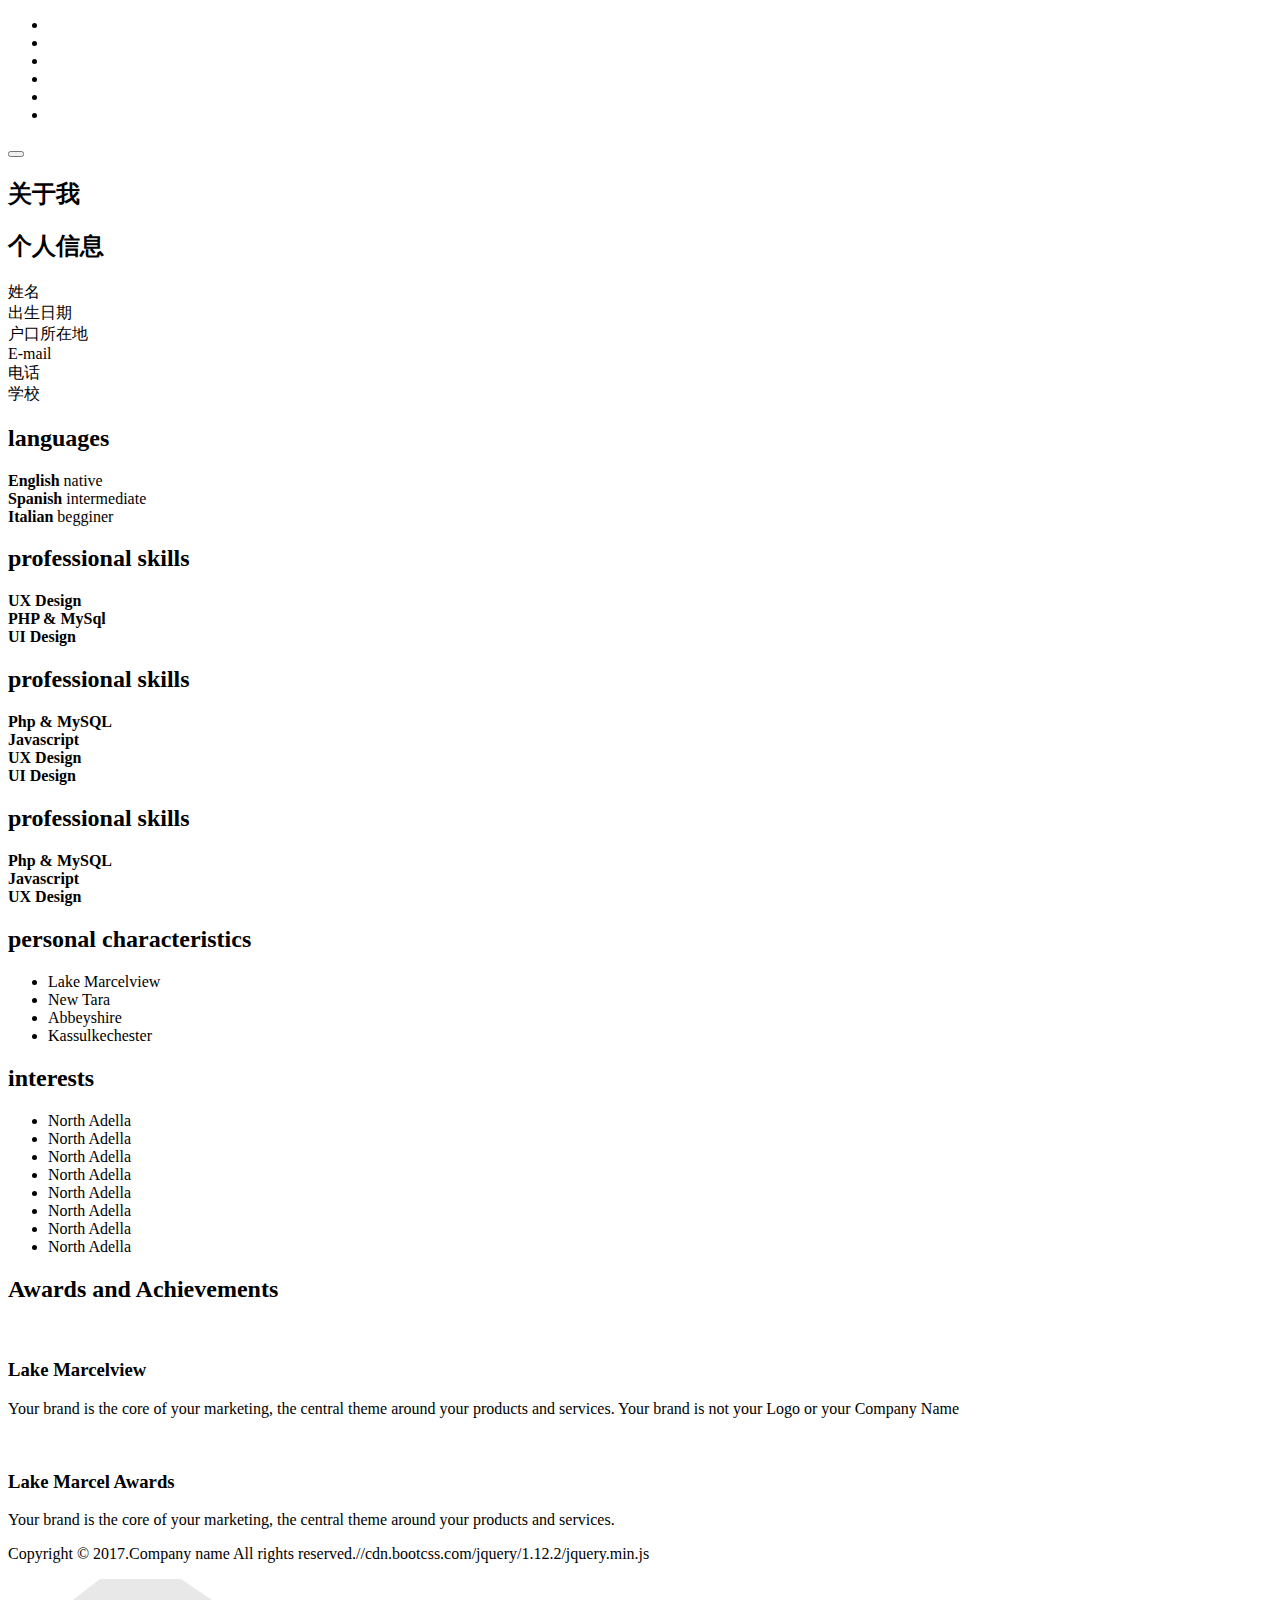
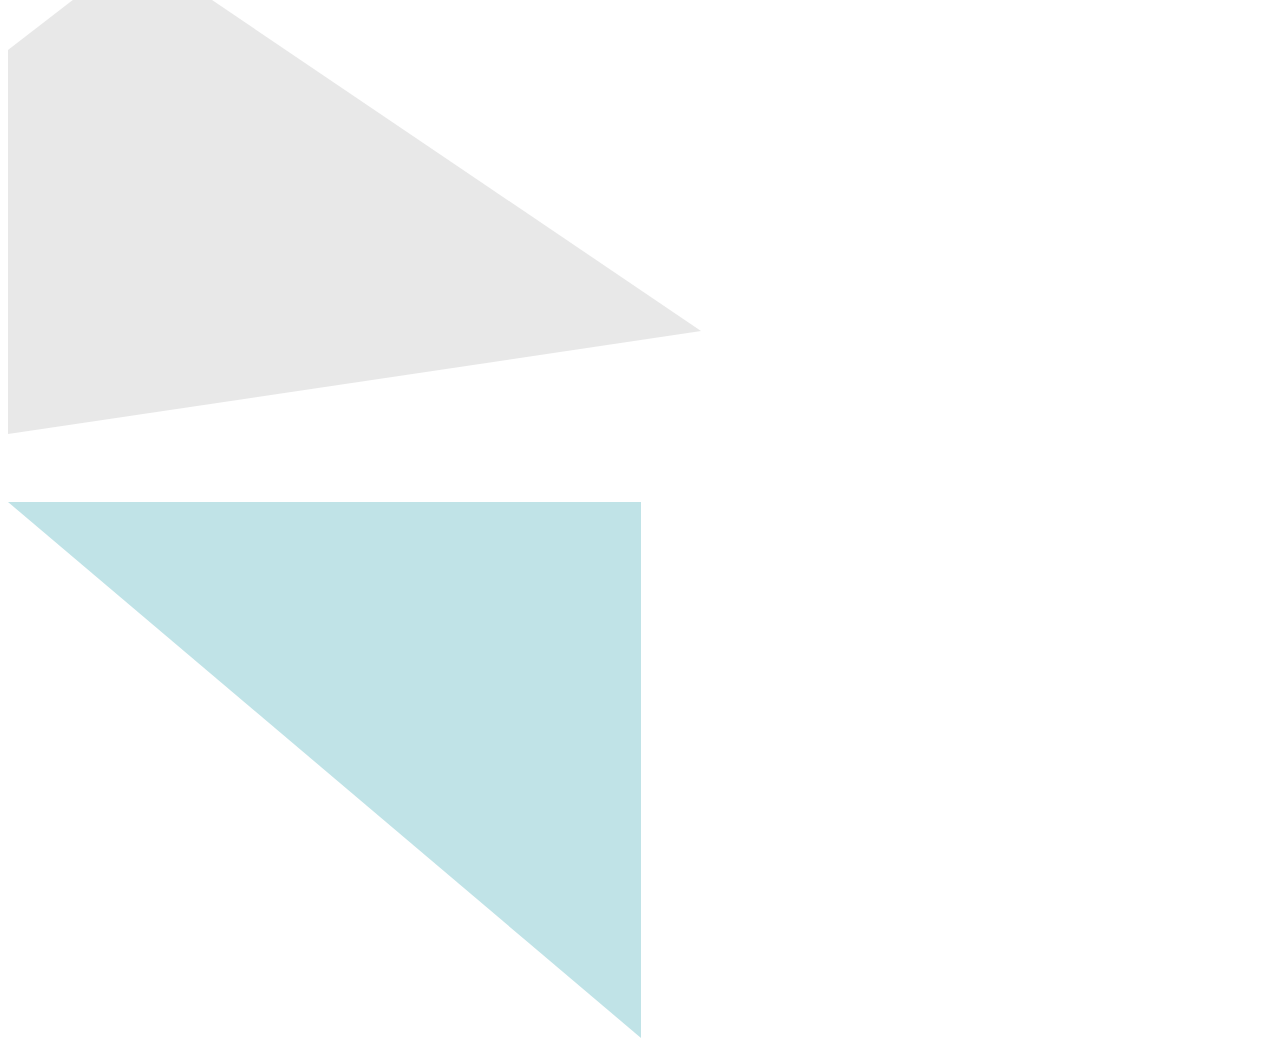
==== src/main/resources/templates/index.html @ 1f2304a2 "Initial commit" ====
﻿<!DOCTYPE html>
<html xmlns:th="http://www.thymeleaf.org" class="ace ace-card-on ace-tab-nav-on ace-main-nav-on ace-sidebar-on"
      data-theme-color="#c0e3e7">
<head>
    <meta charset="utf-8">
    <meta http-equiv="X-UA-Compatible" content="IE=edge">
    <meta name="viewport" content="width=device-width, initial-scale=1">

    <title>Shenpotato</title>
    <meta name="description" content="">

    <link rel="apple-touch-icon" href="apple-touch-icon.png">
    <link rel="shortcut icon" href="favicon.ico">

    <!-- Google Fonts -->
    <link href="https://fonts.googleapis.com/css?family=Quicksand:400,700" rel="stylesheet">
    <link href="https://fonts.googleapis.com/css?family=Pacifico" rel="stylesheet">

    <!-- Icon Fonts -->
    <link th:href="@{/asserts/fonts/icomoon/style.css}" rel="stylesheet">

    <!-- Styles -->
    <link th:href="@{/asserts/js/plugins/highlight/solarized-light.css}" rel="stylesheet">
    <link th:href="@{/asserts/css/style.css}" rel="stylesheet">

    <!-- Modernizer -->
    <script type="text/javascript" th:src="@{/asserts/js/vendor/modernizr-3.3.1.min.js}"></script>
</head>
<body>
<div class="ace-wrapper">

    <!--页面头部-->
    <div th:replace="commons/bars :: top_bar"></div>

    <!--左边介绍卡片-->
    <div th:replace="commons/bars :: leftside_card"></div>

    <!--内容容器右侧导航栏-->
    <div th:replace="commons/bars :: content_rightside_bar"></div>

    <!--中间内容容器-->
    <div id="ace-content" class="ace-container-shift">
        <div class="ace-container">

            <div id="ace-nav-wrap" class="hidden-sm hidden-xs">
                <div class="ace-nav-cont">
                    <div id="ace-nav-scroll">
                        <nav id="ace-nav" class="ace-nav">
                            <ul class="clear-list">
                                <li>
                                    <a href="index.html" data-tooltip="Home"><img class="avatar avatar-42"
                                                                                  th:src="@{/asserts/img/uploads/avatar/avatar-42x42.png}"
                                                                                  alt=""></a>
                                </li>
                                <li>
                                    <a href="experience.html" data-tooltip="Experience"><span
                                            class="ace-icon ace-icon-experience"></span></a>
                                </li>
                                <li>
                                    <a href="portfolio.html" data-tooltip="Portfolio"><span
                                            class="ace-icon ace-icon-portfolio"></span></a>
                                </li>
                                <li>
                                    <a href="testimonials.html" data-tooltip="References"><span
                                            class="ace-icon ace-icon-references"></span></a>
                                </li>
                                <li>
                                    <a href="contact.html" data-tooltip="Contact"><span
                                            class="ace-icon ace-icon-contact"></span></a>
                                </li>
                                <li>
                                    <a href="category.html" data-tooltip="Blog"><span
                                            class="ace-icon ace-icon-blog"></span></a>
                                </li>
                            </ul>
                        </nav>
                    </div>

                    <div id="ace-nav-tools" class="hidden">
                        <span class="ace-icon ace-icon-dots-three-horizontal"></span>

                        <button id="ace-nav-arrow" class="clear-btn">
                            <span class="ace-icon ace-icon-chevron-thin-down"></span>
                        </button>
                    </div>
                </div>
                <div class="ace-nav-btm"></div>
            </div><!-- .ace-nav-wrap -->

            <div class="ace-paper-stock">
                <main class="ace-paper clearfix">
                    <div class="ace-paper-cont clear-mrg">

                        <!-- START: PAGE CONTENT -->
                        <div class="padd-box clear-mrg">
                            <section class="section brd-btm">
                                <div class="row">
                                    <div class="col-sm-12 clear-mrg text-box">
                                        <h2 class="title-lg text-upper">关于我</h2>

                                        <!--<p th:text="${myinfo.personalstatement}"></p>-->

                                    </div>
                                </div>
                            </section><!-- .section -->

                            <section class="section brd-btm">
                                <div class="row">
                                    <div class="col-sm-6 clear-mrg">
                                        <h2 class="title-thin text-muted">个人信息</h2>

                                        <dl class="dl-horizontal clear-mrg">
                                            <dt class="text-upper">姓名</dt>
                                            <dd th:text="${basicinfo.name}"></dd>

                                            <dt class="text-upper">出生日期</dt>
                                            <dd th:text="${basicinfo.birth}"></dd>

                                            <dt class="text-upper">户口所在地</dt>
                                            <dd th:text="${basicinfo.address}"></dd>

                                            <dt class="text-upper">E-mail</dt>
                                            <dd th:text="${basicinfo.email}"></dd>

                                            <dt class="text-upper">电话</dt>
                                            <dd th:text="${basicinfo.phonenumber}"></dd>

                                            <dt class="text-upper">学校</dt>
                                            <dd th:text="${basicinfo.school}"></dd>
                                        </dl>
                                    </div><!-- .col-sm-6 -->

                                    <div class="col-sm-6 clear-mrg">
                                        <h2 class="title-thin text-muted">languages</h2>

                                        <div class="progress-bullets ace-animate" role="progressbar" aria-valuenow="10"
                                             aria-valuemin="0" aria-valuemax="10">
                                            <strong class="progress-title">English</strong>
                                            <span class="progress-bar">
                            <span class="bullet fill"></span>
                            <span class="bullet fill"></span>
                            <span class="bullet fill"></span>
                            <span class="bullet fill"></span>
                            <span class="bullet fill"></span>
                            <span class="bullet fill"></span>
                            <span class="bullet fill"></span>
                            <span class="bullet fill"></span>
                            <span class="bullet fill"></span>
                            <span class="bullet fill"></span>
                        </span>
                                            <span class="progress-text text-muted">native</span>
                                        </div>

                                        <div class="progress-bullets ace-animate" role="progressbar" aria-valuenow="8"
                                             aria-valuemin="0" aria-valuemax="10">
                                            <strong class="progress-title">Spanish</strong>
                                            <span class="progress-bar">
                            <span class="bullet fill"></span>
                            <span class="bullet fill"></span>
                            <span class="bullet fill"></span>
                            <span class="bullet fill"></span>
                            <span class="bullet fill"></span>
                            <span class="bullet fill"></span>
                            <span class="bullet fill"></span>
                            <span class="bullet fill"></span>
                            <span class="bullet"></span>
                            <span class="bullet"></span>
                        </span>
                                            <span class="progress-text text-muted">intermediate</span>
                                        </div>

                                        <div class="progress-bullets ace-animate" role="progressbar" aria-valuenow="7"
                                             aria-valuemin="0" aria-valuemax="10">
                                            <strong class="progress-title">Italian</strong>
                                            <span class="progress-bar">
                            <span class="bullet fill"></span>
                            <span class="bullet fill"></span>
                            <span class="bullet fill"></span>
                            <span class="bullet fill"></span>
                            <span class="bullet fill"></span>
                            <span class="bullet fill"></span>
                            <span class="bullet fill"></span>
                            <span class="bullet"></span>
                            <span class="bullet"></span>
                            <span class="bullet"></span>
                        </span>
                                            <span class="progress-text text-muted">begginer</span>
                                        </div>
                                    </div><!-- .col-sm-6 -->
                                </div><!-- .row -->
                            </section><!-- .section -->

                            <section class="section brd-btm">
                                <div class="row">
                                    <div class="col-sm-6 clear-mrg">
                                        <h2 class="title-thin text-muted">professional skills</h2>

                                        <div class="row">
                                            <div class="col-xs-4">
                                                <div class="progress-chart ace-animate" role="progressbar"
                                                     aria-valuenow="90" aria-valuemin="0" aria-valuemax="100">
                                                    <div class="progress-bar" data-text="90%" data-value="0.9"></div>
                                                    <strong class="progress-title">UX Design</strong>
                                                </div>
                                            </div><!-- .col-xs-4 -->

                                            <div class="col-xs-4">
                                                <div class="progress-chart ace-animate" role="progressbar"
                                                     aria-valuenow="88" aria-valuemin="0" aria-valuemax="100">
                                                    <div class="progress-bar" data-text="81%" data-value="0.81"></div>
                                                    <strong class="progress-title">PHP & MySql</strong>
                                                </div>
                                            </div><!-- .col-xs-4 -->

                                            <div class="col-xs-4">
                                                <div class="progress-chart ace-animate" role="progressbar"
                                                     aria-valuenow="66" aria-valuemin="0" aria-valuemax="100">
                                                    <div class="progress-bar" data-text="66%" data-value="0.66"></div>
                                                    <strong class="progress-title">UI Design</strong>
                                                </div>
                                            </div><!-- .col-xs-4 -->
                                        </div><!-- .row -->
                                    </div><!-- .col-sm-6 -->

                                    <div class="col-sm-6 clear-mrg">
                                        <h2 class="title-thin text-muted">professional skills</h2>

                                        <div class="progress-line ace-animate" role="progressbar" aria-valuenow="90"
                                             aria-valuemin="0" aria-valuemax="100">
                                            <strong class="progress-title">Php & MySQL</strong>
                                            <div class="progress-bar" data-text="90%" data-value="0.9"></div>
                                        </div>

                                        <div class="progress-line ace-animate" role="progressbar" aria-valuenow="80"
                                             aria-valuemin="0" aria-valuemax="100">
                                            <strong class="progress-title">Javascript</strong>
                                            <div class="progress-bar" data-text="80%" data-value="0.8"></div>
                                        </div>

                                        <div class="progress-line ace-animate" role="progressbar" aria-valuenow="80"
                                             aria-valuemin="0" aria-valuemax="100">
                                            <strong class="progress-title">UX Design</strong>
                                            <div class="progress-bar" data-text="80%" data-value="0.8"></div>
                                        </div>

                                        <div class="progress-line ace-animate" role="progressbar" aria-valuenow="70"
                                             aria-valuemin="0" aria-valuemax="100">
                                            <strong class="progress-title">UI Design</strong>
                                            <div class="progress-bar" data-text="70%" data-value="0.7"></div>
                                        </div>
                                    </div><!-- .col-sm-6 -->
                                </div><!-- .row -->
                            </section><!-- .section -->

                            <section class="section brd-btm">
                                <div class="row">
                                    <div class="col-sm-6 clear-mrg">
                                        <h2 class="title-thin text-muted">professional skills</h2>

                                        <div class="progress-line ace-animate" role="progressbar" aria-valuenow="90"
                                             aria-valuemin="0" aria-valuemax="100">
                                            <strong class="progress-title">Php & MySQL</strong>
                                            <div class="progress-bar" data-text="90%" data-value="0.9"></div>
                                        </div>

                                        <div class="progress-line ace-animate" role="progressbar" aria-valuenow="80"
                                             aria-valuemin="0" aria-valuemax="100">
                                            <strong class="progress-title">Javascript</strong>
                                            <div class="progress-bar" data-text="80%" data-value="0.8"></div>
                                        </div>

                                        <div class="progress-line ace-animate" role="progressbar" aria-valuenow="80"
                                             aria-valuemin="0" aria-valuemax="100">
                                            <strong class="progress-title">UX Design</strong>
                                            <div class="progress-bar" data-text="80%" data-value="0.8"></div>
                                        </div>
                                    </div><!-- .col-sm-6 -->

                                    <div class="col-sm-6 clear-mrg">
                                        <h2 class="title-thin text-muted">personal characteristics</h2>

                                        <ul class="styled-list clear-mrg">
                                            <li>Lake Marcelview</li>
                                            <li>New Tara</li>
                                            <li>Abbeyshire</li>
                                            <li>Kassulkechester</li>
                                        </ul>
                                    </div><!-- .col-sm-6 -->
                                </div><!-- .row -->
                            </section><!-- .section -->

                            <section class="section brd-btm">
                                <div class="row">
                                    <div class="col-sm-12 clear-mrg">
                                        <h2 class="title-thin text-muted">interests</h2>

                                        <ul class="icon-list icon-list-col3 clearfix">
                                            <li><span class="ace-icon ace-icon-music"></span> North Adella</li>
                                            <li><span class="ace-icon ace-icon-blog"></span> North Adella</li>
                                            <li><span class="ace-icon ace-icon-blog"></span> North Adella</li>
                                            <li><span class="ace-icon ace-icon-blog"></span> North Adella</li>
                                            <li><span class="ace-icon ace-icon-blog"></span> North Adella</li>
                                            <li><span class="ace-icon ace-icon-music"></span> North Adella</li>
                                            <li><span class="ace-icon ace-icon-blog"></span> North Adella</li>
                                            <li><span class="ace-icon ace-icon-blog"></span> North Adella</li>
                                        </ul>
                                    </div>
                                </div>
                            </section><!-- .section -->

                            <section class="section">
                                <h2 class="title-thin text-muted">Awards and Achievements</h2>

                                <div class="row">
                                    <div class="col-sm-6 clear-mrg">
                                        <div class="award-box">
                                            <figure class="award-img">
                                                <img th:src="@{/asserts/img/uploads/awards/award-01.png}" alt="">
                                            </figure>

                                            <h3 class="award-title">Lake Marcelview</h3>

                                            <div class="award-text text-muted clear-mrg">
                                                <p>Your brand is the core of your marketing, the central theme around
                                                    your products and services.
                                                    Your brand is not your Logo or your Company Name</p>
                                            </div>
                                        </div>
                                    </div><!-- .col-sm-6 -->

                                    <div class="col-sm-6 clear-mrg">
                                        <div class="award-box">
                                            <figure class="award-img">
                                                <img th:src="@{/asserts/img/uploads/awards/award-02.png}" alt="">
                                            </figure>

                                            <h3 class="award-title">Lake Marcel Awards</h3>

                                            <div class="award-text text-muted clear-mrg">
                                                <p>Your brand is the core of your marketing, the central theme around
                                                    your products and services.</p>
                                            </div>
                                        </div>
                                    </div><!-- .col-sm-6 -->
                                </div><!-- .row -->
                            </section><!-- .section -->
                        </div><!-- .padd-box -->
                        <!-- END: PAGE CONTENT -->

                    </div><!-- .ace-paper-cont -->
                </main><!-- .ace-paper -->
            </div><!-- .ace-paper-stock -->

        </div><!-- .ace-container -->
    </div><!-- #ace-content -->

    <!--右侧按钮展开介绍卡片-->
    <div th:replace="commons/bars :: rightside_card"></div>

    <footer id="ace-footer" class="ace-container-shift">
        <div class="ace-container">
            <div class="ace-footer-cont clear-mrg">
                <p class="text-center">Copyright &copy; 2017.Company name All rights
                    reserved.//cdn.bootcss.com/jquery/1.12.2/jquery.min.js</p>
            </div>
        </div><!-- .ace-container -->
    </footer><!-- #ace-footer -->

    <!-- Triangle Shapes -->
    <svg id="ace-bg-shape-1" class="hidden-sm hidden-xs" height="519" width="758">
        <polygon points="0,455,693,352,173,0,92,0,0,71" style="fill:#d2d2d2;stroke:purple;stroke-width:0; opacity: 0.5">
    </svg>

    <svg id="ace-bg-shape-2" class="hidden-sm hidden-xs" height="536" width="633">
        <polygon points="0,0,633,0,633,536" style="fill:#c0e3e7;stroke:purple;stroke-width:0"/>
    </svg>
</div><!-- .ace-wrapper -->

<!-- Scripts -->
<script type="text/javascript" th:src="@{/asserts/js/vendor/jquery-1.12.4.min.js}"></script>


<!--<script type="text/javascript" src="http://ditu.google.cn/maps/api/js?key=AIzaSyDiwY_5J2Bkv2UgSeJa4NOKl6WUezSS9XA"></script>-->
<script type="text/javascript" th:src="@{/asserts/js/plugins/highlight/highlight.pack.js}"></script>
<script type="text/javascript" th:src="@{/asserts/js/plugins/jquery.mCustomScrollbar.min.js}"></script>
<script type="text/javascript" th:src="@{/asserts/js/plugins/isotope.pkgd.min.js}"></script>
<script type="text/javascript" th:src="@{/asserts/js/plugins/progressbar.min.js}"></script>
<script type="text/javascript" th:src="@{/asserts/js/plugins/slick.min.js}"></script>

<script type="text/javascript" th:src="@{/asserts/js/options.js}"></script>
<script type="text/javascript" th:src="@{/asserts/js/main.js}"></script>
</body>
</html>
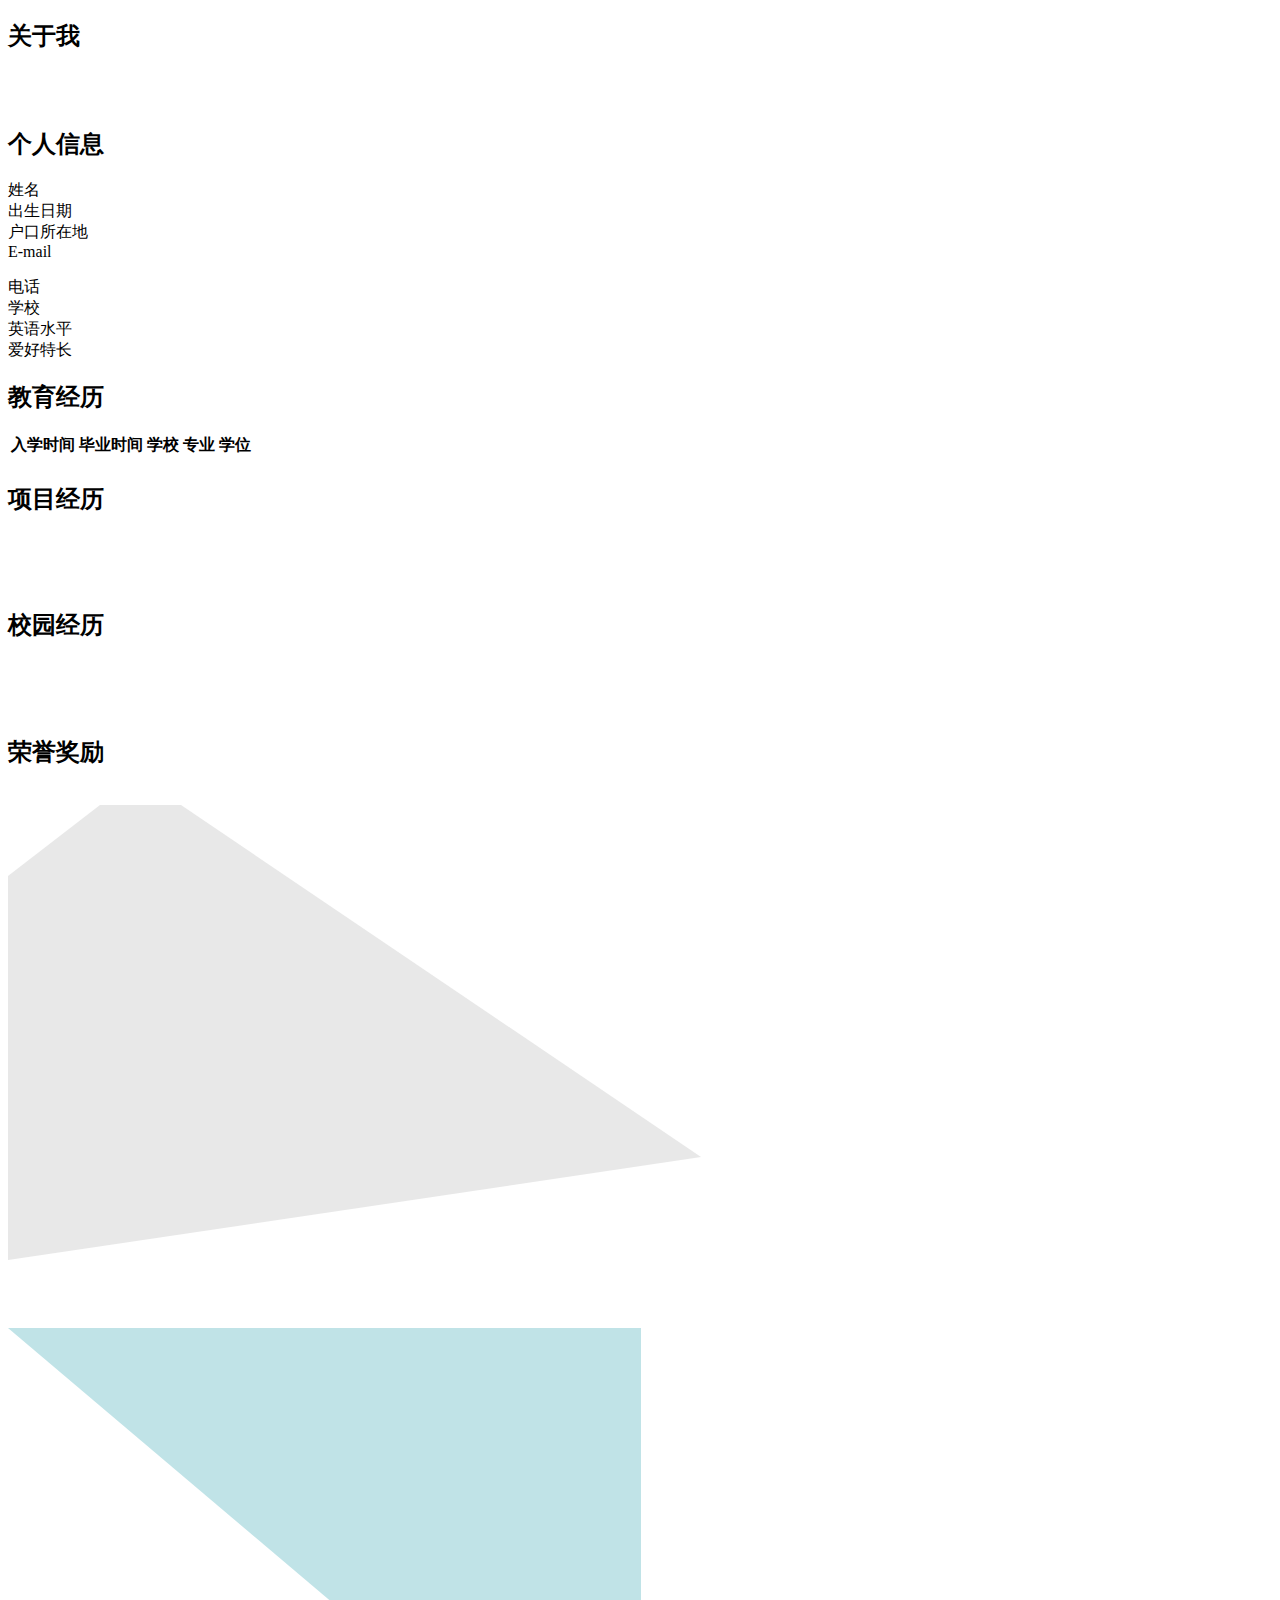
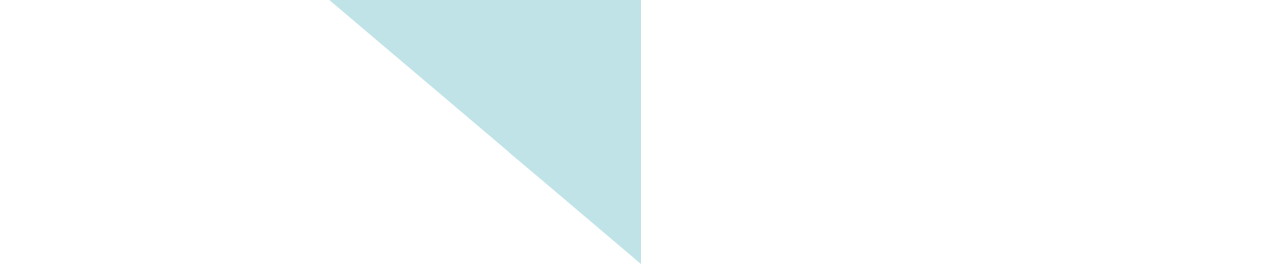
==== commit 100946ba: "publish myresume web on github" ====
--- a/src/main/resources/templates/index.html
+++ b/src/main/resources/templates/index.html
@@ -35,57 +35,14 @@
     <!--左边介绍卡片-->
     <div th:replace="commons/bars :: leftside_card"></div>
 
-    <!--内容容器右侧导航栏-->
-    <div th:replace="commons/bars :: content_rightside_bar"></div>
+    <!--不知名的bar-->
+    <div th:replace="commons/bars :: unknow_bar"></div>
 
     <!--中间内容容器-->
     <div id="ace-content" class="ace-container-shift">
         <div class="ace-container">
-
-            <div id="ace-nav-wrap" class="hidden-sm hidden-xs">
-                <div class="ace-nav-cont">
-                    <div id="ace-nav-scroll">
-                        <nav id="ace-nav" class="ace-nav">
-                            <ul class="clear-list">
-                                <li>
-                                    <a href="index.html" data-tooltip="Home"><img class="avatar avatar-42"
-                                                                                  th:src="@{/asserts/img/uploads/avatar/avatar-42x42.png}"
-                                                                                  alt=""></a>
-                                </li>
-                                <li>
-                                    <a href="experience.html" data-tooltip="Experience"><span
-                                            class="ace-icon ace-icon-experience"></span></a>
-                                </li>
-                                <li>
-                                    <a href="portfolio.html" data-tooltip="Portfolio"><span
-                                            class="ace-icon ace-icon-portfolio"></span></a>
-                                </li>
-                                <li>
-                                    <a href="testimonials.html" data-tooltip="References"><span
-                                            class="ace-icon ace-icon-references"></span></a>
-                                </li>
-                                <li>
-                                    <a href="contact.html" data-tooltip="Contact"><span
-                                            class="ace-icon ace-icon-contact"></span></a>
-                                </li>
-                                <li>
-                                    <a href="category.html" data-tooltip="Blog"><span
-                                            class="ace-icon ace-icon-blog"></span></a>
-                                </li>
-                            </ul>
-                        </nav>
-                    </div>
-
-                    <div id="ace-nav-tools" class="hidden">
-                        <span class="ace-icon ace-icon-dots-three-horizontal"></span>
-
-                        <button id="ace-nav-arrow" class="clear-btn">
-                            <span class="ace-icon ace-icon-chevron-thin-down"></span>
-                        </button>
-                    </div>
-                </div>
-                <div class="ace-nav-btm"></div>
-            </div><!-- .ace-nav-wrap -->
+            <!--容器内部右边导航栏-->
+            <div th:replace="commons/bars :: content_rightside_bar"></div>
 
             <div class="ace-paper-stock">
                 <main class="ace-paper clearfix">
@@ -93,253 +50,161 @@
 
                         <!-- START: PAGE CONTENT -->
                         <div class="padd-box clear-mrg">
+                            <!--个人陈述-->
                             <section class="section brd-btm">
                                 <div class="row">
                                     <div class="col-sm-12 clear-mrg text-box">
-                                        <h2 class="title-lg text-upper">关于我</h2>
-
-                                        <!--<p th:text="${myinfo.personalstatement}"></p>-->
-
+                                        <!--<h2 class="title-lg text-upper">关于我</h2>-->
+                                        <h2 class="title-thin text-upper">关于我</h2>
+                                        <p th:text="${basicInfo.personalstatement}"></p>
+                                        <br>
+                                        <br>
                                     </div>
                                 </div>
                             </section><!-- .section -->
-
-                            <section class="section brd-btm">
-                                <div class="row">
-                                    <div class="col-sm-6 clear-mrg">
+                            <!--基本信息+语言水平-->
+                            <section class="section brd-btm">
+                                <div class="row">
+                                    <div class="col-sm-12 clear-mrg">
                                         <h2 class="title-thin text-muted">个人信息</h2>
-
+                                        <div class="col-sm-6 clear-mrg">
+                                            <dl class="dl-horizontal clear-mrg">
+                                                <dt class="text-upper">姓名</dt>
+                                                <dd th:text="${basicInfo.name}"></dd>
+
+                                                <dt class="text-upper">出生日期</dt>
+                                                <dd th:text="${basicInfo.birth}"></dd>
+
+                                                <dt class="text-upper">户口所在地</dt>
+                                                <dd th:text="${basicInfo.address}"></dd>
+
+                                                <dt class="text-upper">E-mail</dt>
+                                                <dd th:text="${basicInfo.email}"></dd>
+                                            </dl>
+                                        </div><!-- .col-sm-6 -->
+                                        <div class="col-sm-6 clear-mrg">
                                         <dl class="dl-horizontal clear-mrg">
-                                            <dt class="text-upper">姓名</dt>
-                                            <dd th:text="${basicinfo.name}"></dd>
-
-                                            <dt class="text-upper">出生日期</dt>
-                                            <dd th:text="${basicinfo.birth}"></dd>
-
-                                            <dt class="text-upper">户口所在地</dt>
-                                            <dd th:text="${basicinfo.address}"></dd>
-
-                                            <dt class="text-upper">E-mail</dt>
-                                            <dd th:text="${basicinfo.email}"></dd>
 
                                             <dt class="text-upper">电话</dt>
-                                            <dd th:text="${basicinfo.phonenumber}"></dd>
+                                            <dd th:text="${basicInfo.phonenumber}"></dd>
 
                                             <dt class="text-upper">学校</dt>
-                                            <dd th:text="${basicinfo.school}"></dd>
+                                            <dd th:text="${basicInfo.school}"></dd>
+
+
+                                            <dt class="text-upper">英语水平</dt>
+                                            <dd th:text="${basicInfo.englishlevel}"></dd>
+
+
+                                            <dt class="text-upper">爱好特长</dt>
+                                            <dd th:text="${basicInfo.hobby}"></dd>
                                         </dl>
+
                                     </div><!-- .col-sm-6 -->
-
-                                    <div class="col-sm-6 clear-mrg">
-                                        <h2 class="title-thin text-muted">languages</h2>
-
-                                        <div class="progress-bullets ace-animate" role="progressbar" aria-valuenow="10"
-                                             aria-valuemin="0" aria-valuemax="10">
-                                            <strong class="progress-title">English</strong>
-                                            <span class="progress-bar">
-                            <span class="bullet fill"></span>
-                            <span class="bullet fill"></span>
-                            <span class="bullet fill"></span>
-                            <span class="bullet fill"></span>
-                            <span class="bullet fill"></span>
-                            <span class="bullet fill"></span>
-                            <span class="bullet fill"></span>
-                            <span class="bullet fill"></span>
-                            <span class="bullet fill"></span>
-                            <span class="bullet fill"></span>
-                        </span>
-                                            <span class="progress-text text-muted">native</span>
-                                        </div>
-
-                                        <div class="progress-bullets ace-animate" role="progressbar" aria-valuenow="8"
-                                             aria-valuemin="0" aria-valuemax="10">
-                                            <strong class="progress-title">Spanish</strong>
-                                            <span class="progress-bar">
-                            <span class="bullet fill"></span>
-                            <span class="bullet fill"></span>
-                            <span class="bullet fill"></span>
-                            <span class="bullet fill"></span>
-                            <span class="bullet fill"></span>
-                            <span class="bullet fill"></span>
-                            <span class="bullet fill"></span>
-                            <span class="bullet fill"></span>
-                            <span class="bullet"></span>
-                            <span class="bullet"></span>
-                        </span>
-                                            <span class="progress-text text-muted">intermediate</span>
-                                        </div>
-
-                                        <div class="progress-bullets ace-animate" role="progressbar" aria-valuenow="7"
-                                             aria-valuemin="0" aria-valuemax="10">
-                                            <strong class="progress-title">Italian</strong>
-                                            <span class="progress-bar">
-                            <span class="bullet fill"></span>
-                            <span class="bullet fill"></span>
-                            <span class="bullet fill"></span>
-                            <span class="bullet fill"></span>
-                            <span class="bullet fill"></span>
-                            <span class="bullet fill"></span>
-                            <span class="bullet fill"></span>
-                            <span class="bullet"></span>
-                            <span class="bullet"></span>
-                            <span class="bullet"></span>
-                        </span>
-                                            <span class="progress-text text-muted">begginer</span>
+                                    </div>
+                                </div><!-- .row -->
+                            </section><!-- .section -->
+                            <!--教育经历-->
+                            <section class="section brd-btm">
+                                <div class="row">
+                                    <div class="col-sm-12 clear-mrg">
+                                        <h2 class="title-thin text-muted">教育经历</h2>
+                                        <table class="table table-striped table-sm">
+                                            <thead>
+                                            <tr>
+                                            <td><b>入学时间</b></td>
+                                            <td><b>毕业时间</b></td>
+                                            <td><div align="center"><b>学校</b></div></td>
+                                            <td><div align="center"><b>专业</b></div></td>
+                                            <td><div align="center"><b>学位</b></div></td>
+                                            </tr>
+                                            </thead>
+                                            <tbody>
+                                            <tr class="dl-horizontal clear-mrg"
+                                                th:each="educationInfo : ${educationInfos}">
+                                                <td th:text="${#dates.format(educationInfo.startdate,'yyyy-MM')}"/>
+                                                <td th:text="${#dates.format(educationInfo.enddate,'yyyy-MM')}"/>
+                                                <td><div align="center" th:text="${educationInfo.school}"></div></td>
+                                                <td><div align="center" th:text="${educationInfo.major}"></div></td>
+                                                <td th:text="${educationInfo.educationlevel}"/>
+                                            </tr>
+                                            </tbody>
+                                        </table>
+                                        <p></p>
+                                    </div><!-- .row -->
+                                </div><!-- .col-sm-6 -->
+                            </section><!-- .section -->
+                            <!--项目经历-->
+                            <section class="section brd-btm">
+                                <div class="row">
+                                    <div class="col-sm-12 clear-mrg">
+                                        <h2 class="title-thin text-muted">项目经历</h2>
+                                        <div th:each="developInfo : ${developInfos}">
+                                            <div class="col-sm-2 clear-mrg">
+                                                <h5 th:text="${#dates.format(developInfo.startdate,'yyyy-MM')}"></h5>
+                                            </div>
+                                            <div class="col-sm-2 clear-mrg">
+                                                <h5 th:text="${#dates.format(developInfo.enddate,'yyyy-MM')}"></h5>
+                                            </div>
+                                            <div class="col-sm-3 clear-mrg">
+                                            </div>
+                                            <div class="col-sm-5 clear-mrg">
+                                                <h5 th:text="${developInfo.projectname}"> </h5>
+                                            </div>
+                                            <br>
+                                            <div class="col-sm-12 clear-mrg">
+                                                <p th:text="${developInfo.projectContents}"> </p>
+                                            </div>
+                                            <br>
+                                            <p> </p>
+                                        </div>
+                                    </div>
+                                </div><!-- .row -->
+                            </section><!-- .section -->
+                            <!--校园经历-->
+                            <section class="section brd-btm">
+                                <div class="row">
+                                    <div class="col-sm-12 clear-mrg">
+                                        <h2 class="title-thin text-muted">校园经历</h2>
+                                        <div th:each="schoolInfo : ${schoolInfos}">
+                                            <div class="col-sm-2 clear-mrg">
+                                                <h5 th:text="${#dates.format(schoolInfo.startdate,'yyyy-MM')}"></h5>
+                                            </div>
+                                            <div class="col-sm-2 clear-mrg">
+                                                <h5 th:text="${#dates.format(schoolInfo.enddate,'yyyy-MM')}"></h5>
+                                            </div>
+                                            <div class="col-sm-4 clear-mrg">
+                                                <h5  th:text="${schoolInfo.orginazationname}"></h5>
+                                            </div>
+                                            <div class="col-sm-4 clear-mrg">
+                                                <h5 th:text="${schoolInfo.position}"> </h5>
+                                            </div>
+                                            <br>
+                                            <div class="col-sm-12 clear-mrg">
+                                                <p th:text="${schoolInfo.activitycontents}"> </p>
+                                            </div>
+                                            <br>
+                                            <p> </p>
+                                        </div>
+                                    </div>
+                                </div>
+                            </section><!-- .section -->
+                            <!--荣誉奖励-->
+                            <section class="section">
+                                <h2 class="title-thin text-muted">荣誉奖励</h2>
+                                <div class="row">
+                                    <div class="col-sm-12 clear-mrg">
+                                        <div class="award-box">
+                                            <div th:each="awardInfo:${awardInfos}">
+                                                <div class="col-sm-3 clear-mrg" th:text="${#dates.format(awardInfo.date,'yyyy-MM')}"></div>
+                                                <div class="col-sm-9 clear-mrg" th:text="${awardInfo.awardname}"></div>
+                                                <br>
+                                            </div>
                                         </div>
                                     </div><!-- .col-sm-6 -->
-                                </div><!-- .row -->
-                            </section><!-- .section -->
-
-                            <section class="section brd-btm">
-                                <div class="row">
-                                    <div class="col-sm-6 clear-mrg">
-                                        <h2 class="title-thin text-muted">professional skills</h2>
-
-                                        <div class="row">
-                                            <div class="col-xs-4">
-                                                <div class="progress-chart ace-animate" role="progressbar"
-                                                     aria-valuenow="90" aria-valuemin="0" aria-valuemax="100">
-                                                    <div class="progress-bar" data-text="90%" data-value="0.9"></div>
-                                                    <strong class="progress-title">UX Design</strong>
-                                                </div>
-                                            </div><!-- .col-xs-4 -->
-
-                                            <div class="col-xs-4">
-                                                <div class="progress-chart ace-animate" role="progressbar"
-                                                     aria-valuenow="88" aria-valuemin="0" aria-valuemax="100">
-                                                    <div class="progress-bar" data-text="81%" data-value="0.81"></div>
-                                                    <strong class="progress-title">PHP & MySql</strong>
-                                                </div>
-                                            </div><!-- .col-xs-4 -->
-
-                                            <div class="col-xs-4">
-                                                <div class="progress-chart ace-animate" role="progressbar"
-                                                     aria-valuenow="66" aria-valuemin="0" aria-valuemax="100">
-                                                    <div class="progress-bar" data-text="66%" data-value="0.66"></div>
-                                                    <strong class="progress-title">UI Design</strong>
-                                                </div>
-                                            </div><!-- .col-xs-4 -->
-                                        </div><!-- .row -->
-                                    </div><!-- .col-sm-6 -->
-
-                                    <div class="col-sm-6 clear-mrg">
-                                        <h2 class="title-thin text-muted">professional skills</h2>
-
-                                        <div class="progress-line ace-animate" role="progressbar" aria-valuenow="90"
-                                             aria-valuemin="0" aria-valuemax="100">
-                                            <strong class="progress-title">Php & MySQL</strong>
-                                            <div class="progress-bar" data-text="90%" data-value="0.9"></div>
-                                        </div>
-
-                                        <div class="progress-line ace-animate" role="progressbar" aria-valuenow="80"
-                                             aria-valuemin="0" aria-valuemax="100">
-                                            <strong class="progress-title">Javascript</strong>
-                                            <div class="progress-bar" data-text="80%" data-value="0.8"></div>
-                                        </div>
-
-                                        <div class="progress-line ace-animate" role="progressbar" aria-valuenow="80"
-                                             aria-valuemin="0" aria-valuemax="100">
-                                            <strong class="progress-title">UX Design</strong>
-                                            <div class="progress-bar" data-text="80%" data-value="0.8"></div>
-                                        </div>
-
-                                        <div class="progress-line ace-animate" role="progressbar" aria-valuenow="70"
-                                             aria-valuemin="0" aria-valuemax="100">
-                                            <strong class="progress-title">UI Design</strong>
-                                            <div class="progress-bar" data-text="70%" data-value="0.7"></div>
-                                        </div>
-                                    </div><!-- .col-sm-6 -->
-                                </div><!-- .row -->
-                            </section><!-- .section -->
-
-                            <section class="section brd-btm">
-                                <div class="row">
-                                    <div class="col-sm-6 clear-mrg">
-                                        <h2 class="title-thin text-muted">professional skills</h2>
-
-                                        <div class="progress-line ace-animate" role="progressbar" aria-valuenow="90"
-                                             aria-valuemin="0" aria-valuemax="100">
-                                            <strong class="progress-title">Php & MySQL</strong>
-                                            <div class="progress-bar" data-text="90%" data-value="0.9"></div>
-                                        </div>
-
-                                        <div class="progress-line ace-animate" role="progressbar" aria-valuenow="80"
-                                             aria-valuemin="0" aria-valuemax="100">
-                                            <strong class="progress-title">Javascript</strong>
-                                            <div class="progress-bar" data-text="80%" data-value="0.8"></div>
-                                        </div>
-
-                                        <div class="progress-line ace-animate" role="progressbar" aria-valuenow="80"
-                                             aria-valuemin="0" aria-valuemax="100">
-                                            <strong class="progress-title">UX Design</strong>
-                                            <div class="progress-bar" data-text="80%" data-value="0.8"></div>
-                                        </div>
-                                    </div><!-- .col-sm-6 -->
-
-                                    <div class="col-sm-6 clear-mrg">
-                                        <h2 class="title-thin text-muted">personal characteristics</h2>
-
-                                        <ul class="styled-list clear-mrg">
-                                            <li>Lake Marcelview</li>
-                                            <li>New Tara</li>
-                                            <li>Abbeyshire</li>
-                                            <li>Kassulkechester</li>
-                                        </ul>
-                                    </div><!-- .col-sm-6 -->
-                                </div><!-- .row -->
-                            </section><!-- .section -->
-
-                            <section class="section brd-btm">
-                                <div class="row">
-                                    <div class="col-sm-12 clear-mrg">
-                                        <h2 class="title-thin text-muted">interests</h2>
-
-                                        <ul class="icon-list icon-list-col3 clearfix">
-                                            <li><span class="ace-icon ace-icon-music"></span> North Adella</li>
-                                            <li><span class="ace-icon ace-icon-blog"></span> North Adella</li>
-                                            <li><span class="ace-icon ace-icon-blog"></span> North Adella</li>
-                                            <li><span class="ace-icon ace-icon-blog"></span> North Adella</li>
-                                            <li><span class="ace-icon ace-icon-blog"></span> North Adella</li>
-                                            <li><span class="ace-icon ace-icon-music"></span> North Adella</li>
-                                            <li><span class="ace-icon ace-icon-blog"></span> North Adella</li>
-                                            <li><span class="ace-icon ace-icon-blog"></span> North Adella</li>
-                                        </ul>
-                                    </div>
-                                </div>
-                            </section><!-- .section -->
-
-                            <section class="section">
-                                <h2 class="title-thin text-muted">Awards and Achievements</h2>
-
-                                <div class="row">
+
                                     <div class="col-sm-6 clear-mrg">
                                         <div class="award-box">
-                                            <figure class="award-img">
-                                                <img th:src="@{/asserts/img/uploads/awards/award-01.png}" alt="">
-                                            </figure>
-
-                                            <h3 class="award-title">Lake Marcelview</h3>
-
-                                            <div class="award-text text-muted clear-mrg">
-                                                <p>Your brand is the core of your marketing, the central theme around
-                                                    your products and services.
-                                                    Your brand is not your Logo or your Company Name</p>
-                                            </div>
-                                        </div>
-                                    </div><!-- .col-sm-6 -->
-
-                                    <div class="col-sm-6 clear-mrg">
-                                        <div class="award-box">
-                                            <figure class="award-img">
-                                                <img th:src="@{/asserts/img/uploads/awards/award-02.png}" alt="">
-                                            </figure>
-
-                                            <h3 class="award-title">Lake Marcel Awards</h3>
-
-                                            <div class="award-text text-muted clear-mrg">
-                                                <p>Your brand is the core of your marketing, the central theme around
-                                                    your products and services.</p>
-                                            </div>
                                         </div>
                                     </div><!-- .col-sm-6 -->
                                 </div><!-- .row -->
@@ -357,14 +222,7 @@
     <!--右侧按钮展开介绍卡片-->
     <div th:replace="commons/bars :: rightside_card"></div>
 
-    <footer id="ace-footer" class="ace-container-shift">
-        <div class="ace-container">
-            <div class="ace-footer-cont clear-mrg">
-                <p class="text-center">Copyright &copy; 2017.Company name All rights
-                    reserved.//cdn.bootcss.com/jquery/1.12.2/jquery.min.js</p>
-            </div>
-        </div><!-- .ace-container -->
-    </footer><!-- #ace-footer -->
+    <div th:replace="commons/bars :: footer_bar"></div>
 
     <!-- Triangle Shapes -->
     <svg id="ace-bg-shape-1" class="hidden-sm hidden-xs" height="519" width="758">
